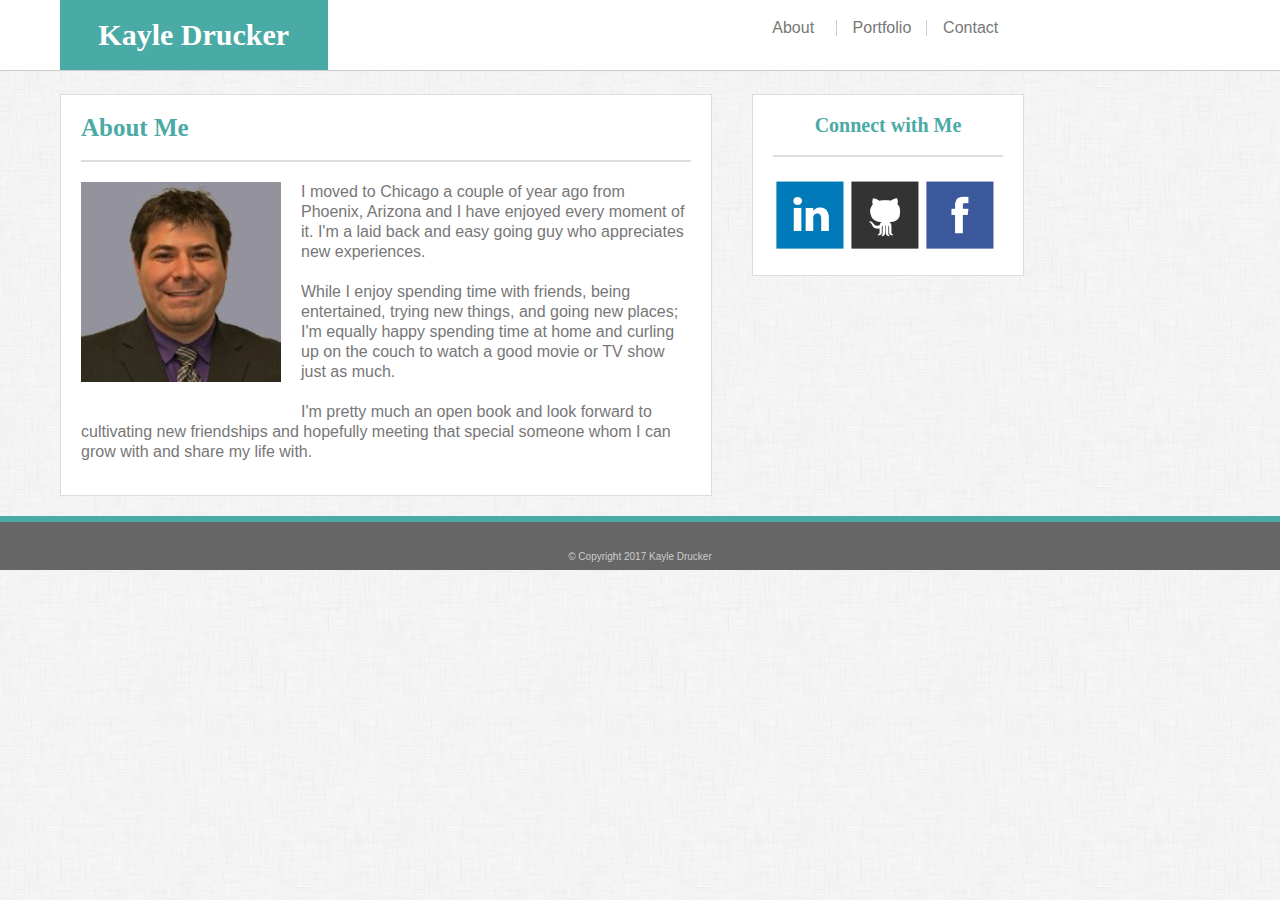
==== index.html @ 011bf00e "initial commit" ====
<!DOCTYPE html>
<html>
<head>
	<title>Kayle Drucker</title>
	<link rel="stylesheet" type="text/css" href="assests/css/reset.css">
	<link rel="stylesheet" type="text/css" href="assests/css/style.css">
</head>
<body>
	<div class="header">
		<div class="header-title">
			<div class="logo">
				<h1>Kayle Drucker</h1>
			</div>
		</div>
		<div class="header-link">
			<div class="link1">
				<a href="index.html">About</a>
			</div>
			<div class="link2">
				<a href="portfolio.html">Portfolio</a>
			</div>
			<div class="link3">
				<a href="contact.html">Contact</a>
			</div>
		</div>
	</div>
	<div class="entire-content">
		<div class="section-content">
			<div class="section-text">
				<h2>About Me</h2>
			</div>
			<div class="photo">
				<img height="200" width="200" src="assests/images/kayle.jpg" hspace="20">
			</div>
			<div class="stext">
				<p>
					I moved to Chicago a couple of year ago from Phoenix, Arizona and I have enjoyed every moment of it. I'm a laid back and easy going guy who appreciates new experiences.
				</p><br>
				<p>
					While I enjoy spending time with friends, being entertained, trying new things, and going new places; I'm equally happy spending time at home and curling up on the couch to watch a good movie or TV show just as much.
				</p><br>
				<p>
					I'm pretty much an open book and look forward to cultivating new friendships and hopefully meeting that special someone whom I can grow with and share my life with.
				</p>
			</div>
		</div>
		<div class="sidebar">
			<div class="sidebar-text">
				<h2>Connect with Me</h2>
			</div>
			<div class="sidebar-holder">
				<div class="slink1">
					<a href="https://www.linkedin.com/in/kayledrucker" target="_blank"><img height="75" width="75"alt="linkedin" src="assests/images/linkedin.png"></a>
				</div>
				<div class="slink2">
					<a href="https://github.com/kdarch928" target="_blank"><img height="75" width="75" alt="github" src="assests/images/github.png"></a>
				</div>
				<div class="slink3">
					<a href="https://www.facebook.com/kayle.drucker" target="_blank"><img height="75" width="75" alt="facebook" src="assests/images/facebook.png"></a>
				</div>
			</div>
		</div>
	</div>
	<div class="footer">
		<div class="footer-text">
			<p>&copy; Copyright 2017 Kayle Drucker</p>
		</div>
	</div>
</body>
</html>
---- assests/css/style.css ----
body {
	background-image: url("../images/dust_scratches.png");
	font-family: 'Arial', 'Helvetica Neue', Helvetica, sans-serif;
	color: #777777;
}

h2,h3,h4,h5 {
	font-family: 'Georgia', Times, Times New Roman, serif;
	color: #4aaaa5;
	font-weight: bold;
}

a {
	color: #777777;
	text-decoration: none;
}

a:hover {
	color: #4aaaa5;
}

.header {
	width: 100%;
	display: inline-block;
	background-color: #ffffff;
	border-bottom: solid;
	border-color: #cccccc;
	border-width: 1.5px;
}

.logo {
	background-color: #4aaaa5;
	font-family: 'Georgia', Times, Times New Roman, serif;
	width: 35%;
	text-align: center;
	padding: 20px;
	font-size: 30px;
	color: #ffffff;
	font-weight: bold;
}

.header-title {
	width: 650px;
	margin-left: 60px;
	float:left;
	clear: both;
}

.header-link {
	width: 270px;
	margin-left: 40px;
	float: left;
	margin-top: 20px;
	font-size: 16px;
}

.link1 {
	float: left;
	width: 32%;
	text-align: center;
}

.link2 {
	float: left;
	width: 33%;
	text-align: center;
	border-left: solid;
	border-right: solid;
	border-width: 1px;
	border-color: #cccccc;
}

.link3 {
	float: left;
	width: 32%;
	text-align: center;
}

.entire-content{
	margin-top: 20px;
	width: 100%;
}

.section-content {
	background-color: #ffffff;
	width: 650px;
	margin-left: 60px;
	float: left;
	clear: both;
	border:solid;
	border-color: #dddddd;
	border-width: 1px;
	height: 400px;

}

.section-content2 {
	background-color: #ffffff;
	width: 650px;
	margin-left: 60px;
	float: left;
	clear: both;
	border:solid;
	border-color: #dddddd;
	border-width: 1px;
	height: 800px;

}

.section-text {
	margin-top: 20px;
	margin-left: 20px;
	margin-right: 20px;
	padding-bottom: 20px;
	font-size: 25px;
	border-bottom: solid;
	border-color: #dddddd;
	border-width: 2px;
}

.sidebar {
	width: 270px;
	margin-left: 40px;
	background-color: #ffffff;
	float: left;
	height: 180px;
	border:solid;
	border-color: #dddddd;
	border-width: 1px;
}

.sidebar-text {
	margin-top: 20px;
	margin-left: 20px;
	margin-right: 20px;
	padding-bottom: 20px;
	text-align: center;
	font-size: 20px;
	border-bottom: solid;
	border-color: #dddddd;
	border-width: 2px;
}

.sidebar-holder {
	margin-top: 20px;
	margin-left: 20px;
	margin-right: 20px;
	padding-bottom: 20px;
	height: 50px;
}

.slink1 {
	float: left;
	clear: both;
}

.slink2 {
	float: left;
}

.slink3 {
	float: left;
}

.footer {
	width: 100%;
	display: inline-block;
	background-color: #666666;
	margin-top: 20px;
	border-top: solid;
	border-color: #4aaaa5;
	border-width: 6px;
}

.footer-text {
	text-align: center;
	padding-top: 30px;
	padding-bottom: 8px;
	font-size: 10px;
	color: #cccccc;
}

.photo {
	margin:20px;
	float: left;
	clear:both;
}

.stext {
	margin-left: 20px;
	margin-right: 20px;
	margin-top: 20px;
	line-height: 20px;
}

.form {
	margin-left: 20px;
	margin-top: 20px;
	line-height: 30px;
}

.btn {
	background-color: #4aaaa5;
	color: #ffffff;
	margin-top: 10px;
	font-size: 15px;
	padding-top: 10px;
	padding-bottom: 10px;
	padding-left: 20px;
	padding-right: 20px;
}

.field {
	height: 20px;
	width: 600px;
}

.textbox {
	height: 90px;
	width: 600px;
}

.port-image {
	position: relative;
	margin: 20px;
	float:left;
}

.img-title {
	position: absolute;
	background-color: #4aaaa5;
	text-align: center;
	color: #ffffff;
	padding: 20px;
	font-family: 'Georgia', Times, Times New Roman, serif;
	font-size: 20px;
	bottom: 15px;
	width: 230px;
}
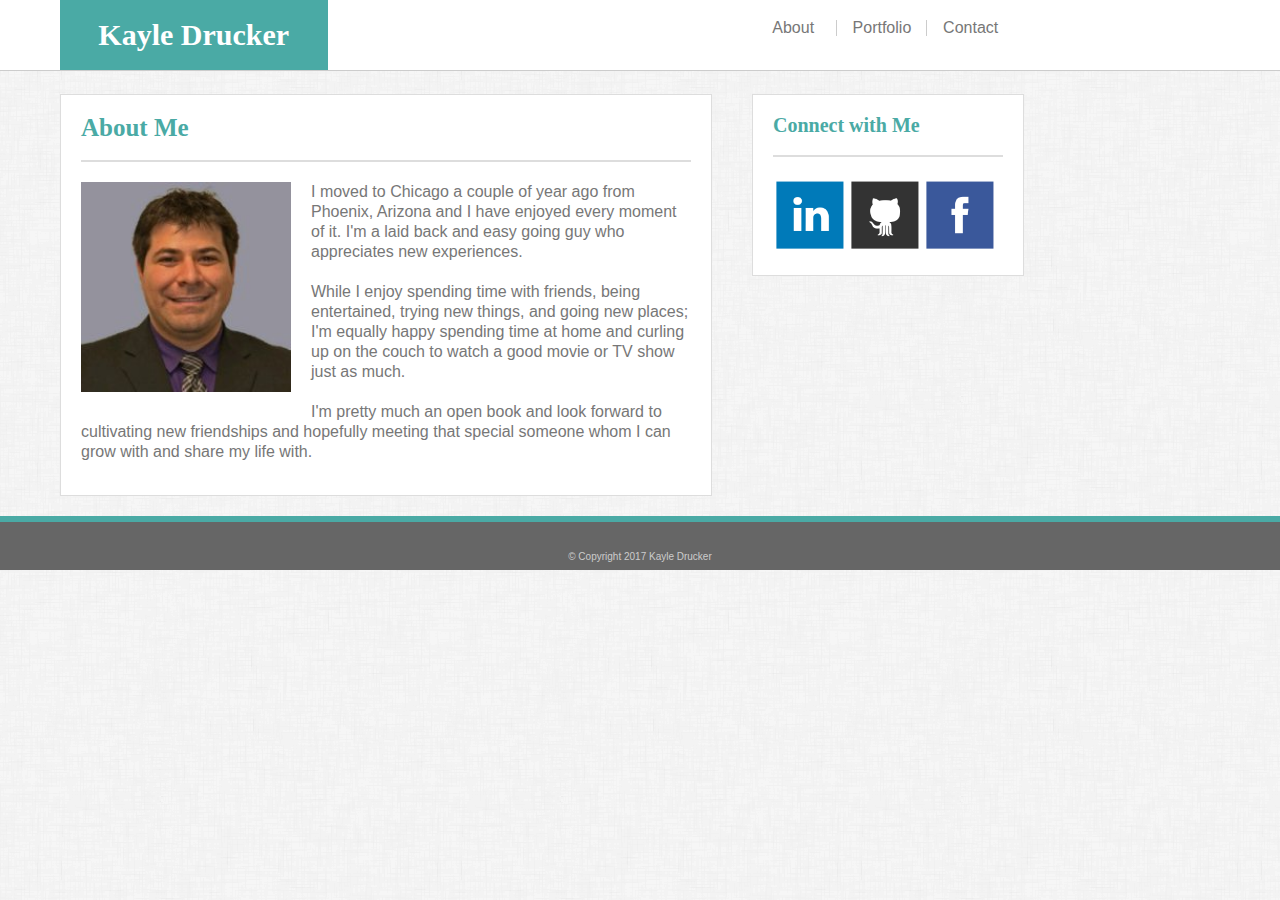
==== commit cfa409bb: "Add media layout to the each size" ====
--- a/index.html
+++ b/index.html
@@ -30,7 +30,7 @@
 				<h2>About Me</h2>
 			</div>
 			<div class="photo">
-				<img height="200" width="200" src="assests/images/kayle.jpg" hspace="20">
+				<center><img class="kphoto" src="assests/images/kayle.jpg"></center>
 			</div>
 			<div class="stext">
 				<p>
@@ -50,13 +50,13 @@
 			</div>
 			<div class="sidebar-holder">
 				<div class="slink1">
-					<a href="https://www.linkedin.com/in/kayledrucker" target="_blank"><img height="75" width="75"alt="linkedin" src="assests/images/linkedin.png"></a>
+					<a href="https://www.linkedin.com/in/kayledrucker" target="_blank"><img class="lphoto" alt="linkedin" src="assests/images/linkedin.png"></a>
 				</div>
 				<div class="slink2">
-					<a href="https://github.com/kdarch928" target="_blank"><img height="75" width="75" alt="github" src="assests/images/github.png"></a>
+					<a href="https://github.com/kdarch928" target="_blank"><img class="lphoto" alt="github" src="assests/images/github.png"></a>
 				</div>
 				<div class="slink3">
-					<a href="https://www.facebook.com/kayle.drucker" target="_blank"><img height="75" width="75" alt="facebook" src="assests/images/facebook.png"></a>
+					<a href="https://www.facebook.com/kayle.drucker" target="_blank"><img class="lphoto" alt="facebook" src="assests/images/facebook.png"></a>
 				</div>
 			</div>
 		</div>
--- a/assests/css/style.css
+++ b/assests/css/style.css
@@ -1,4 +1,4 @@
-body {
+/*body {
 	background-image: url("../images/dust_scratches.png");
 	font-family: 'Arial', 'Helvetica Neue', Helvetica, sans-serif;
 	color: #777777;
@@ -31,23 +31,23 @@
 .logo {
 	background-color: #4aaaa5;
 	font-family: 'Georgia', Times, Times New Roman, serif;
-	width: 35%;
-	text-align: center;
-	padding: 20px;
-	font-size: 30px;
+	width: 55%;
+	text-align: center;
+	padding: 20px 10px 20px 10px;
+	font-size: 22px;
 	color: #ffffff;
 	font-weight: bold;
 }
 
 .header-title {
-	width: 650px;
-	margin-left: 60px;
+	width: 35%;
+	margin-left: 11%;
 	float:left;
 	clear: both;
 }
 
 .header-link {
-	width: 270px;
+	width: 25%;
 	margin-left: 40px;
 	float: left;
 	margin-top: 20px;
@@ -83,14 +83,14 @@
 
 .section-content {
 	background-color: #ffffff;
-	width: 650px;
-	margin-left: 60px;
+	width: 35%;
+	margin-left: 11%;
 	float: left;
 	clear: both;
 	border:solid;
 	border-color: #dddddd;
 	border-width: 1px;
-	height: 400px;
+	height: 730px;
 
 }
 
@@ -119,8 +119,8 @@
 }
 
 .sidebar {
-	width: 270px;
-	margin-left: 40px;
+	width: 25%;
+	margin-left: 4%;
 	background-color: #ffffff;
 	float: left;
 	height: 180px;
@@ -182,8 +182,6 @@
 
 .photo {
 	margin:20px;
-	float: left;
-	clear:both;
 }
 
 .stext {
@@ -236,9 +234,745 @@
 	font-size: 20px;
 	bottom: 15px;
 	width: 230px;
-}
-
-
-
-
-
+}*/
+body {
+	background-image: url("../images/dust_scratches.png");
+	font-family: 'Arial', 'Helvetica Neue', Helvetica, sans-serif;
+	color: #777777;
+}
+
+h2,h3,h4,h5 {
+	font-family: 'Georgia', Times, Times New Roman, serif;
+	color: #4aaaa5;
+	font-weight: bold;
+}
+
+a {
+	color: #777777;
+	text-decoration: none;
+}
+
+a:hover {
+	color: #4aaaa5;
+}
+
+.header {
+	width: 100%;
+	display: inline-block;
+	background-color: #ffffff;
+	border-bottom: solid;
+	border-color: #cccccc;
+	border-width: 1.5px;
+}
+
+.logo {
+	background-color: #4aaaa5;
+	font-family: 'Georgia', Times, Times New Roman, serif;
+	width: 35%;
+	text-align: center;
+	padding: 20px;
+	font-size: 30px;
+	color: #ffffff;
+	font-weight: bold;
+}
+
+.header-title {
+	width: 650px;
+	margin-left: 60px;
+	float:left;
+	clear: both;
+}
+
+.header-link {
+	width: 270px;
+	margin-left: 40px;
+	float: left;
+	margin-top: 20px;
+	font-size: 16px;
+}
+
+.link1 {
+	float: left;
+	width: 32%;
+	text-align: center;
+}
+
+.link2 {
+	float: left;
+	width: 33%;
+	text-align: center;
+	border-left: solid;
+	border-right: solid;
+	border-width: 1px;
+	border-color: #cccccc;
+}
+
+.link3 {
+	float: left;
+	width: 32%;
+	text-align: center;
+}
+
+.entire-content{
+	margin-top: 20px;
+	width: 100%;
+}
+
+.section-content {
+	background-color: #ffffff;
+	width: 650px;
+	margin-left: 60px;
+	float: left;
+	clear: both;
+	border:solid;
+	border-color: #dddddd;
+	border-width: 1px;
+	height: 400px;
+
+}
+
+.section-content2 {
+	background-color: #ffffff;
+	width: 650px;
+	margin-left: 60px;
+	float: left;
+	clear: both;
+	border:solid;
+	border-color: #dddddd;
+	border-width: 1px;
+	height: 800px;
+
+}
+
+.section-content3 {
+	background-color: #ffffff;
+	width: 650px;
+	margin-left: 60px;
+	float: left;
+	clear: both;
+	border:solid;
+	border-color: #dddddd;
+	border-width: 1px;
+	height: 400px;
+
+}
+
+.section-text {
+	margin-top: 20px;
+	margin-left: 20px;
+	margin-right: 20px;
+	padding-bottom: 20px;
+	font-size: 25px;
+	border-bottom: solid;
+	border-color: #dddddd;
+	border-width: 2px;
+}
+
+.sidebar {
+	width: 270px;
+	margin-left: 40px;
+	background-color: #ffffff;
+	float: left;
+	height: 180px;
+	border:solid;
+	border-color: #dddddd;
+	border-width: 1px;
+}
+
+.sidebar-text {
+	margin-top: 20px;
+	margin-left: 20px;
+	margin-right: 20px;
+	padding-bottom: 20px;
+	/*text-align: center;*/
+	font-size: 20px;
+	border-bottom: solid;
+	border-color: #dddddd;
+	border-width: 2px;
+}
+
+.sidebar-holder {
+	margin-top: 20px;
+	margin-left: 20px;
+	margin-right: 20px;
+	padding-bottom: 20px;
+	height: 50px;
+}
+
+.slink1 {
+	float: left;
+	clear: both;
+}
+
+.slink2 {
+	float: left;
+}
+
+.slink3 {
+	float: left;
+}
+
+.footer {
+	width: 100%;
+	display: inline-block;
+	background-color: #666666;
+	margin-top: 20px;
+	border-top: solid;
+	border-color: #4aaaa5;
+	border-width: 6px;
+}
+
+.footer-text {
+	text-align: center;
+	padding-top: 30px;
+	padding-bottom: 8px;
+	font-size: 10px;
+	color: #cccccc;
+}
+
+.photo {
+	margin:20px;
+	float: left;
+	clear:both;
+}
+
+.kphoto {
+	height: 210px;
+	width: 210px;
+}
+
+.lphoto {
+	height: 75px;
+	width: 75px;
+}
+
+.pphoto {
+	height: 200px;
+	width: 270px;
+}
+
+.stext {
+	margin-left: 20px;
+	margin-right: 20px;
+	margin-top: 20px;
+	line-height: 20px;
+}
+
+.form {
+	margin-left: 20px;
+	margin-top: 20px;
+	line-height: 30px;
+}
+
+.btn {
+	background-color: #4aaaa5;
+	color: #ffffff;
+	margin-top: 10px;
+	font-size: 15px;
+	padding-top: 10px;
+	padding-bottom: 10px;
+	padding-left: 20px;
+	padding-right: 20px;
+}
+
+.field {
+	height: 20px;
+	width: 600px;
+}
+
+.textbox {
+	height: 90px;
+	width: 600px;
+}
+
+.port-image {
+	position: relative;
+	margin: 20px;
+	float:left;
+}
+
+.img-title {
+	position: absolute;
+	background-color: #4aaaa5;
+	text-align: center;
+	color: #ffffff;
+	padding: 20px;
+	font-family: 'Georgia', Times, Times New Roman, serif;
+	font-size: 20px;
+	bottom: 15px;
+	width: 230px;
+}
+
+@media screen and (max-width: 980px){
+	/*The body's bg color */
+	body {
+		background-color: green;
+	}
+
+	.logo {
+		background-color: #4aaaa5;
+		font-family: 'Georgia', Times, Times New Roman, serif;
+		width: 55%;
+		text-align: center;
+		padding: 20px 10px 20px 10px;
+		font-size: 22px;
+		color: #ffffff;
+		font-weight: bold;
+	}
+
+	.header-title {
+		width: 35%;
+		margin-left: 11%;
+		float:left;
+		clear: both;
+	}
+
+	.header-link {
+		width: 25%;
+		margin-left: 40px;
+		float: left;
+		margin-top: 20px;
+		font-size: 16px;
+	}
+
+	.section-content {
+		background-color: #ffffff;
+		width: 35%;
+		margin-left: 11%;
+		float: left;
+		clear: both;
+		border:solid;
+		border-color: #dddddd;
+		border-width: 1px;
+		height: 50%;
+		padding-bottom: 20px;
+
+	}
+
+	.section-content2 {
+		background-color: #ffffff;
+		width: 35%;
+		margin-left: 11%;
+		float: left;
+		clear: both;
+		border:solid;
+		border-color: #dddddd;
+		border-width: 1px;
+		height: 50%;
+		padding-bottom: 20px;
+
+	}
+
+	.section-content3 {
+		background-color: #ffffff;
+		width: 35%;
+		margin-left: 11%;
+		float: left;
+		clear: both;
+		border:solid;
+		border-color: #dddddd;
+		border-width: 1px;
+		height: 50%;
+		padding-bottom: 20px;
+
+	}
+
+	.sidebar {
+		width: 25%;
+		margin-left: 4%;
+		background-color: #ffffff;
+		float: left;
+		height: 40%;
+		border:solid;
+		border-color: #dddddd;
+		border-width: 1px;
+		padding-bottom: 20px;
+	}
+
+	.photo {
+		width: 85%
+	}
+
+	.kphoto {
+		height: 100%;
+		width: 100%;
+	}
+
+	.field {
+		height: 20px;
+		width: 90%;
+	}
+
+	.textbox {
+		height: 90px;
+		width: 90%;
+	}
+
+	.lphoto {
+		height: 100%;
+		width: 100%;
+	}
+
+	.slink1 {
+		float: left;
+		clear: both;
+		width: 33%;
+	}
+
+	.slink2 {
+		float: left;
+		width: 33%;
+	}
+
+	.slink3 {
+		float: left;
+		width: 33%;
+	}
+
+	.pphoto {
+		height: 100%;
+		width: 100%;
+	}
+
+	.port-image {
+		position: center;
+		margin: 20px;
+	}
+
+	.img-title {
+		position: absolute;
+		background-color: #4aaaa5;
+		text-align: center;
+		color: #ffffff;
+		padding: 4%;
+		font-family: 'Georgia', Times, Times New Roman, serif;
+		font-size: 90%;
+		bottom: 15px;
+		width: 92%;
+	}
+
+}
+
+@media screen and (max-width: 768px) {
+	/*The body's bg color */
+	body {
+		background-color: green;
+	}
+
+	.logo {
+		background-color: #4aaaa5;
+		font-family: 'Georgia', Times, Times New Roman, serif;
+		width: 55%;
+		text-align: center;
+		padding: 20px 10px 20px 10px;
+		font-size: 22px;
+		color: #ffffff;
+		font-weight: bold;
+	}
+
+	.header-title {
+		width: 60%;
+		margin-left: 2%;
+		float:left;
+		clear: both;
+	}
+
+	.header-link {
+		width: 30%;
+		margin-left: 40px;
+		float: left;
+		margin-top: 20px;
+		font-size: 12px;
+	}
+
+	.section-content {
+		background-color: #ffffff;
+		width: 95%;
+		margin-left: 2%;
+		border:solid;
+		border-color: #dddddd;
+		border-width: 1px;
+		height: 50%;
+		padding-bottom: 20px;
+
+	}
+
+	.section-content2 {
+		background-color: #ffffff;
+		width: 95%;
+		margin-left: 2%;
+		float: left;
+		clear: both;
+		border:solid;
+		border-color: #dddddd;
+		border-width: 1px;
+		height: 50%;
+		padding-bottom: 20px;
+
+	}
+
+	.section-content3 {
+		background-color: #ffffff;
+		width: 95%;
+		margin-left: 2%;
+		border:solid;
+		border-color: #dddddd;
+		border-width: 1px;
+		height: 50%;
+		padding-bottom: 20px;
+
+	}
+
+	.sidebar {
+		width: 95%;
+		margin-left: 2%;
+		margin-top: 5%;
+		background-color: #ffffff;
+		float: left;
+		height: 50%;
+		border:solid;
+		border-color: #dddddd;
+		border-width: 1px;
+		padding-bottom: 20px;
+	}
+
+	.photo {
+		float: left;
+		clear: both;
+		width: 27%;
+		
+	}
+
+	.kphoto {
+		height: 100%;
+		width: 100%;
+	}
+
+	.field {
+		height: 20px;
+		width: 95%;
+	}
+
+	.textbox {
+		height: 90px;
+		width: 95%;
+	}
+
+	.lphoto {
+		height: 100%;
+		width: 100%;
+	}
+
+	.slink1 {
+		float: left;
+		clear: both;
+		width: 12%;
+	}
+
+	.slink2 {
+		float: left;
+		width: 12%;
+	}
+
+	.slink3 {
+		float: left;
+		width: 12%;
+	}
+
+	.pphoto {
+		height: 180px;
+		width: 100%;
+	}
+
+	.port-image {
+		position: relative;
+		width: 43%;
+		margin: 20px;
+		float:left;
+	}
+
+	.img-title {
+		position: absolute;
+		background-color: #4aaaa5;
+		text-align: center;
+		color: #ffffff;
+		padding: 4%;
+		font-family: 'Georgia', Times, Times New Roman, serif;
+		font-size: 90%;
+		bottom: 15px;
+		width: 93%;
+	}
+
+	.link1 {
+		float: left;
+		width: 32%;
+		text-align: center;
+	}
+
+	.link2 {
+		float: left;
+		width: 33%;
+		text-align: center;
+		border-left: solid;
+		border-right: solid;
+		border-width: 1px;
+		border-color: #cccccc;
+	}
+
+	.link3 {
+		float: left;
+		width: 32%;
+		text-align: center;
+	}
+}
+
+@media screen and (max-width: 640px){
+	/*The body's bg color */
+	/*The body's bg color */
+	body {
+		background-color: green;
+	}
+
+	.logo {
+		background-color: #4aaaa5;
+		font-family: 'Georgia', Times, Times New Roman, serif;
+		width: 100%;
+		text-align: center;
+		padding: 20px 10px 20px 10px;
+		font-size: 22px;
+		color: #ffffff;
+		font-weight: bold;
+	}
+
+	.header-title {
+		width: 100%;
+		margin-left: 0%;
+		float:left;
+		clear: both;
+	}
+
+	.header-link {
+		width: 100%;
+		margin-top: 20px;
+		font-size: 16px;
+		padding-bottom: 10px;
+	}
+
+	.section-content {
+		background-color: #ffffff;
+		width: 95%;
+		margin-left: 2%;
+		border:solid;
+		border-color: #dddddd;
+		border-width: 1px;
+		height: 50%;
+		padding-bottom: 20px;
+
+	}
+
+	.section-content2 {
+		background-color: #ffffff;
+		width: 95%;
+		margin-left: 2%;
+		float: left;
+		clear: both;
+		border:solid;
+		border-color: #dddddd;
+		border-width: 1px;
+		height: 50%;
+		padding-bottom: 20px;
+
+	}
+
+	.section-content3 {
+		background-color: #ffffff;
+		width: 95%;
+		margin-left: 2%;
+		float: left;
+		clear: both;
+		border:solid;
+		border-color: #dddddd;
+		border-width: 1px;
+		height: 50%;
+		padding-bottom: 20px;
+
+	}
+
+	.sidebar {
+		width: 95%;
+		margin-left: 2%;
+		background-color: #ffffff;
+		float: left;
+		height: 40%;
+		border:solid;
+		border-color: #dddddd;
+		border-width: 1px;
+		padding-bottom: 20px;
+	}
+
+	.photo {
+		width: 88%
+	}
+
+	.kphoto {
+		height: 100%;
+		width: 100%;
+	}
+
+	.field {
+		height: 20px;
+		width: 95%;
+	}
+
+	.textbox {
+		height: 90px;
+		width: 95%;
+	}
+
+	.lphoto {
+		height: 100%;
+		width: 100%;
+	}
+
+	.slink1 {
+		float: left;
+		clear: both;
+		width: 15%;
+	}
+
+	.slink2 {
+		float: left;
+		width: 15%;
+	}
+
+	.slink3 {
+		float: left;
+		width: 15%;
+	}
+
+	.pphoto {
+		height: 100%;
+		width: 100%;
+	}
+
+	.port-image {
+		position: center;
+		margin: 20px;
+		width: 89%
+	}
+
+	.img-title {
+		position: absolute;
+		background-color: #4aaaa5;
+		text-align: center;
+		color: #ffffff;
+		padding: 4%;
+		font-family: 'Georgia', Times, Times New Roman, serif;
+		font-size: 90%;
+		bottom: 15px;
+		width: 92%;
+	}
+}
+
+
+
